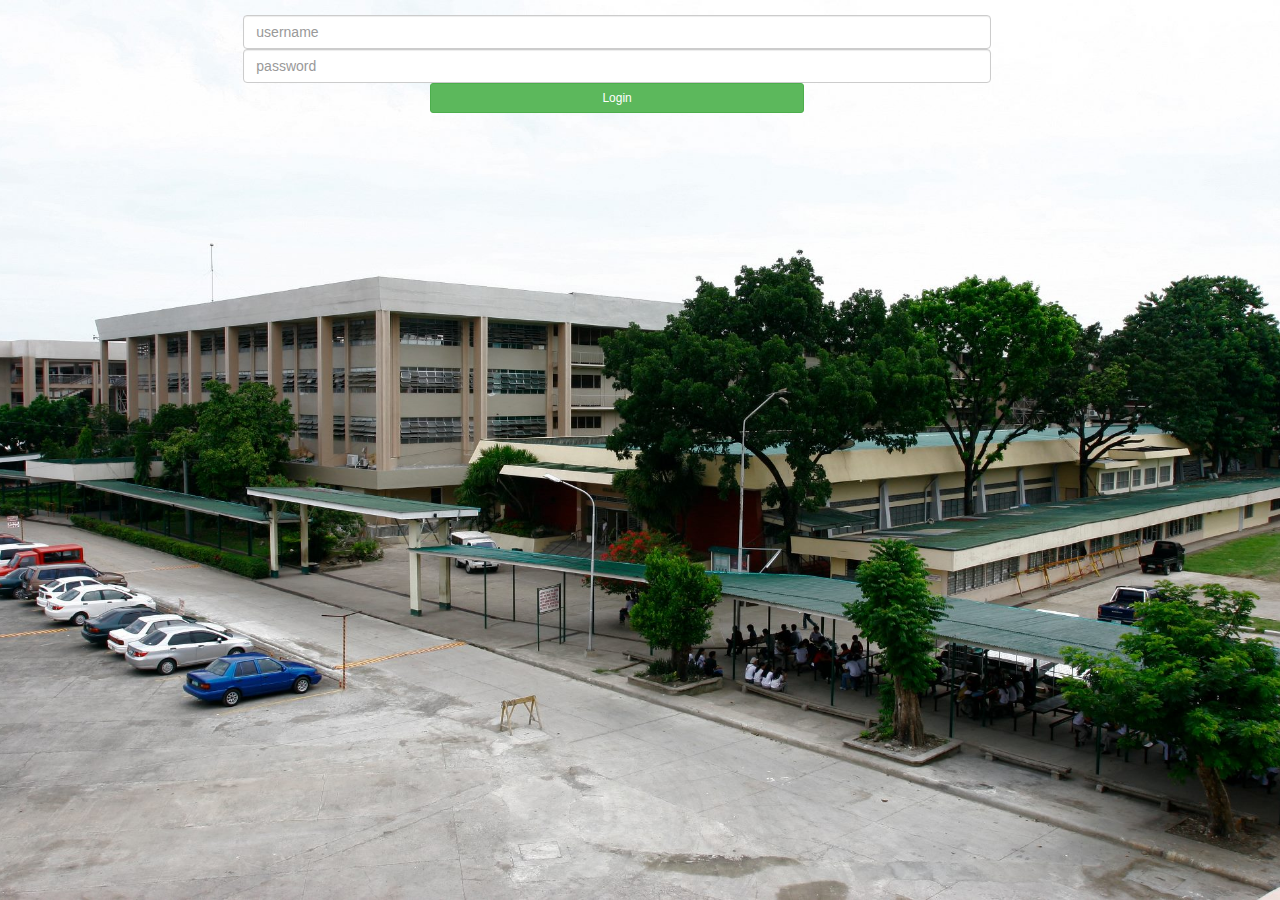
==== index.html @ 85f8a30b "first commit" ====
<!DOCTYPE html PUBLIC "-//W3C//DTD HTML 4.01 Transitional//EN" "http://www.w3.org/TR/html4/loose.dtd">
<html>

    <head>
        <title>Learning Object Player</title>
        
        <link href="css/bootstrap.min.css" rel="stylesheet" type="text/css">
        <link href="css/login.css" rel="stylesheet" type="text/css">
        
    </head>
    
    <body>
    
     <div class="panel-body loginform cf col-md-offset-2 vcenter ">
                    <!--<form class="form-horizontal" role="form"> src/jsp/userLogin/login.jsp -->
                        <div class="form-group">
                            <!-- <label for="usermail" class="col-sm-3 control-label">Username</label> -->
                            <div class="col-lg-9">
                                <input type="text" name="username" class="form-control" id="usermail" placeholder="username" required>
                            </div>
                        </div>
                        <div class="form-group">
                              <!--  <label for="password" class="col-sm-3 control-label">Password</label>-->
                            <div class="col-lg-9">
                                <input type="password" class="form-control" id="password" name="password" placeholder="password" required>
                            </div>
                        </div>
                        <div class="form-group last">
                            <!--  <div class="col-sm-offset-3 col-lg-9">-->
                            <div class="col-lg-9">
                                <button type="submit" class="btn btn-success btn-sm" style="width:50%;" id = "LoginBtn">Login</button>                      
                            </div>
                        </div>
                </div>

        <script src="js/jquery-2.1.1.min.js"></script>
         <script src="js/userLogin.js"></script>
    </body>

</html>
---- css/login.css ----
body {
    background: url(../images/background.jpg) no-repeat;
    background-attachment: fixed;
    background-size: cover;
    background-position: 50% 50%;
    font-family: 'Open Sans', sans-serif;
    font-size: 200%;
    width: 100%;
    text-align: center;
}

div.log {
    width: 100%;
}
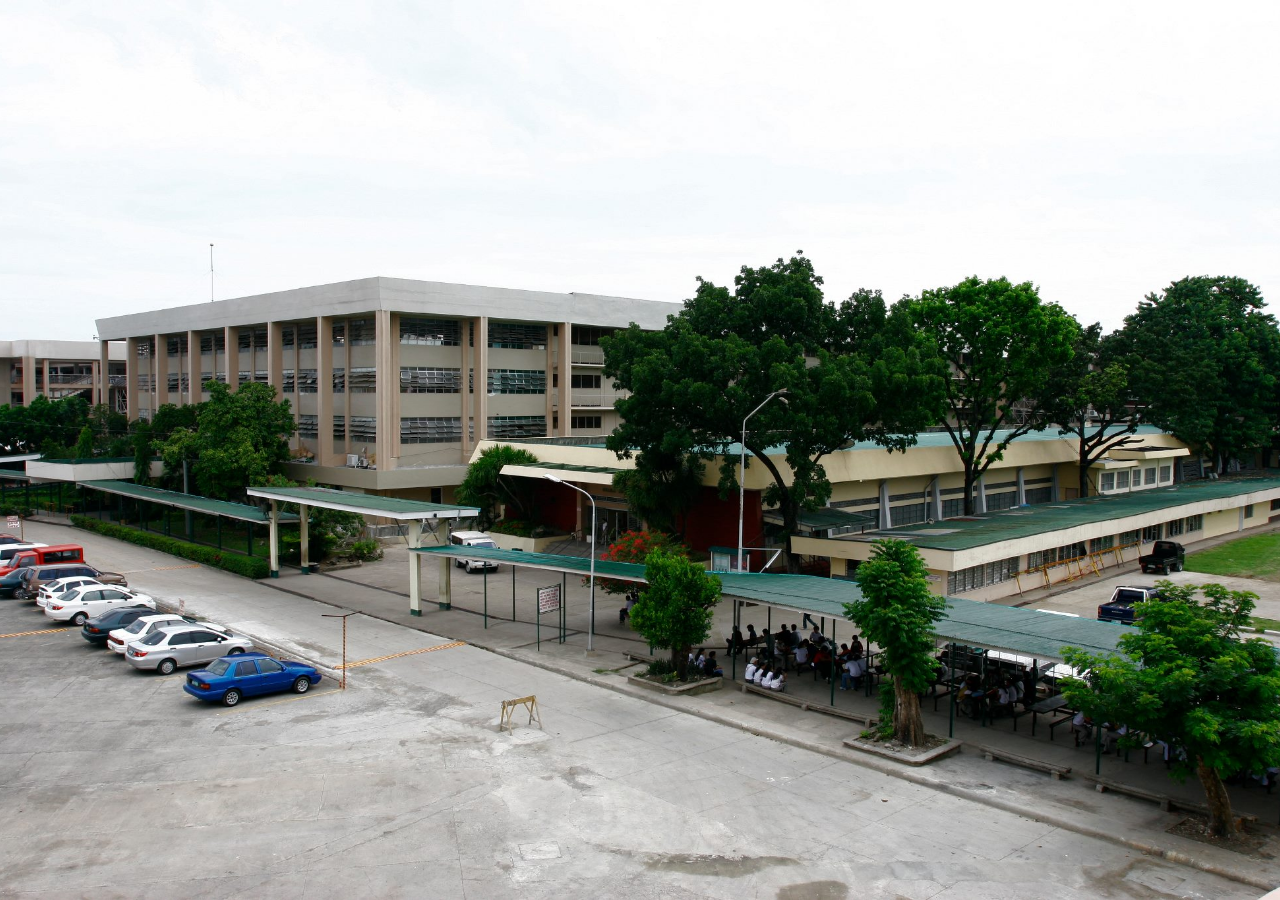
==== commit 693be4f6: "modified the script.js" ====
--- a/index.html
+++ b/index.html
@@ -1,41 +1,21 @@
 
 <!DOCTYPE html PUBLIC "-//W3C//DTD HTML 4.01 Transitional//EN" "http://www.w3.org/TR/html4/loose.dtd">
-<html>
+<html ng-app="LOPapp">
 
     <head>
         <title>Learning Object Player</title>
         
         <link href="css/bootstrap.min.css" rel="stylesheet" type="text/css">
         <link href="css/login.css" rel="stylesheet" type="text/css">
-        
     </head>
     
-    <body>
-    
-     <div class="panel-body loginform cf col-md-offset-2 vcenter ">
-                    <!--<form class="form-horizontal" role="form"> src/jsp/userLogin/login.jsp -->
-                        <div class="form-group">
-                            <!-- <label for="usermail" class="col-sm-3 control-label">Username</label> -->
-                            <div class="col-lg-9">
-                                <input type="text" name="username" class="form-control" id="usermail" placeholder="username" required>
-                            </div>
-                        </div>
-                        <div class="form-group">
-                              <!--  <label for="password" class="col-sm-3 control-label">Password</label>-->
-                            <div class="col-lg-9">
-                                <input type="password" class="form-control" id="password" name="password" placeholder="password" required>
-                            </div>
-                        </div>
-                        <div class="form-group last">
-                            <!--  <div class="col-sm-offset-3 col-lg-9">-->
-                            <div class="col-lg-9">
-                                <button type="submit" class="btn btn-success btn-sm" style="width:50%;" id = "LoginBtn">Login</button>                      
-                            </div>
-                        </div>
-                </div>
-
+    <body ng-controller = "LoginController">   
+     <div ng-view>         
+     </div>        
+        <script src="js/angular.js"></script>
+        <script src="js/angular-route.min.js"></script>
+        <script src="js/script.js"></script>
         <script src="js/jquery-2.1.1.min.js"></script>
-         <script src="js/userLogin.js"></script>
     </body>
 
 </html>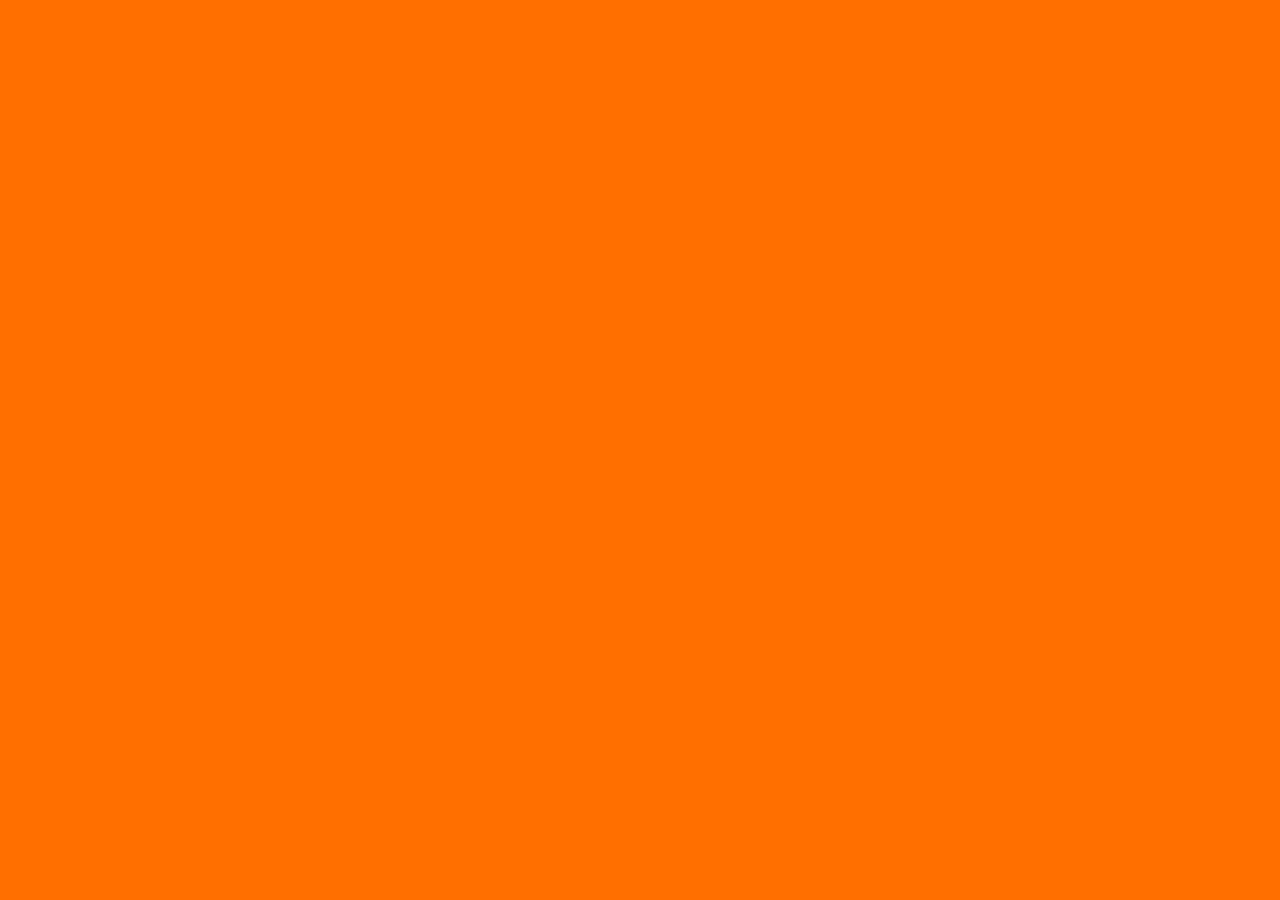
==== commit 9b243420: "radio buttons for online and offline login" ====
--- a/index.html
+++ b/index.html
@@ -1,16 +1,16 @@
-
-<!DOCTYPE html PUBLIC "-//W3C//DTD HTML 4.01 Transitional//EN" "http://www.w3.org/TR/html4/loose.dtd">
 <html ng-app="LOPapp">
 
     <head>
         <title>Learning Object Player</title>
         
         <link href="css/bootstrap.min.css" rel="stylesheet" type="text/css">
+        <link href="css/font-awesome.min.css" rel="stylesheet" type="text/css">
         <link href="css/login.css" rel="stylesheet" type="text/css">
     </head>
     
-    <body ng-controller = "LoginController">   
+    <body ng-controller = "LoginController">  
      <div ng-view>         
+
      </div>        
         <script src="js/angular.js"></script>
         <script src="js/angular-route.min.js"></script>
--- a/css/login.css
+++ b/css/login.css
@@ -1,14 +1,24 @@
 body {
-    background: url(../images/background.jpg) no-repeat;
-    background-attachment: fixed;
-    background-size: cover;
-    background-position: 50% 50%;
+    background-color: #FF6F00;
     font-family: 'Open Sans', sans-serif;
     font-size: 200%;
     width: 100%;
     text-align: center;
 }
 
+.loginform {
+	position:relative;
+	top:20em;
+}
+
+.loginform div {
+	margin-top:20px;
+}
+
+h1 {
+    font-size: 5.9vw;
+}
+
 div.log {
     width: 100%;
 }